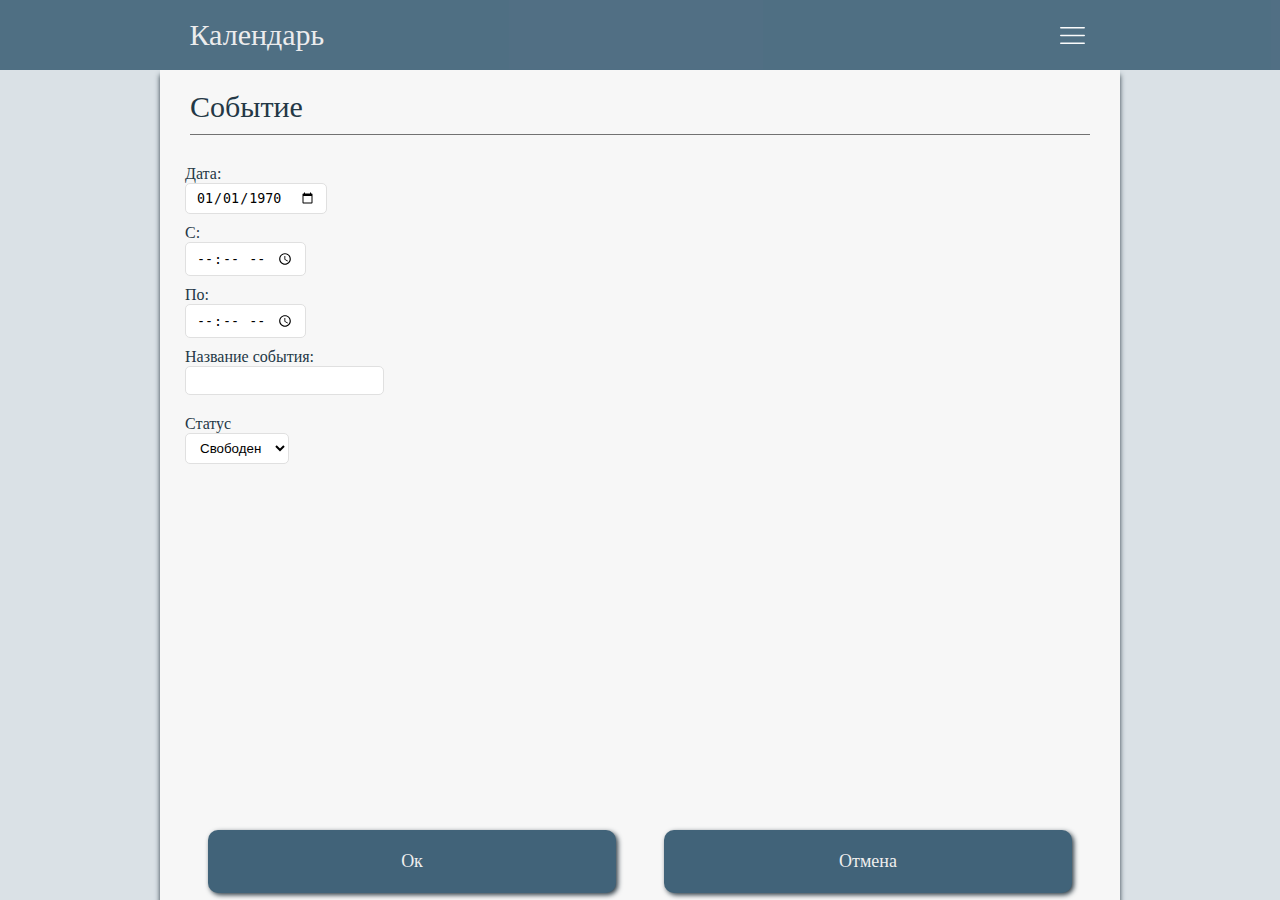
==== html/calendar-add-event.html @ 8f09909b "Add files via upload" ====
<!DOCTYPE html/>
<html>
    <head>
        <meta charset="utf-8">
        <link href="../css/styles.css" type="text/css" rel="stylesheet"/>
        <script src="../js/jQuery v3.3.1.js"></script>    
        <script src="../js/jQuery mobile min.js"></script> 
        <script src="../js/classes.js"></script> 
        <script src="../js/menu.js"></script>      
        <script src="../js/calendar-add-event.js"></script>    
        <meta name="viewport" content="width=device-width, initial-scale=1 user-scalable=no">    
        <link rel="manifest" href="../manifest.json">
        <link rel="apple-touch-icon" sizes="180x180" href="../image/apple-touch-icon.png">
        <link rel="icon" type="image/png" sizes="32x32" href="../image/favicon-32x32.png">
        <link rel="icon" type="image/png" sizes="16x16" href="../image/favicon-16x16.png"> 
        <link rel="shortcut icon" type="image/x-icon" href="../image/favicon.ico">  
        <title>CRM 4Dev приложение для регистратора</title>      
    </head>
    <body>
        <header>
            <div class="caption">                
                    <div class='text-caption'>Календарь</div>
                    <div class='button-menu'>
                            <div class='image-menu'></div>
                    </div>
            </div>
        </header>

        <div class="content">
            <div class="inner-content">
                <div class="form">
                    <div class="caption-form"><div class="caption-form-text">Событие</div></div>
                    <div class="elem-form"> 
                        <div class="signature"> Дата: </div>  
                        <input type="date" name="date">
                    </div><br/>
                    <div class="elem-form"> 
                        <div class="signature"> C: </div>  
                        <input type="time" name="timeStart">
                    </div><br/>
                    <div class="elem-form"> 
                        <div class="signature"> По: </div>  
                        <input type="time" name="timeEnd">
                    </div><br/>
                    <div class="elem-form"> 
                        <div class="signature"> Название события: </div>  
                        <input type="text" name="name"></div><br/>
                    <div class="elem-form uch"> 
                        <!--<div class="signature"> Участники: <br/>
                            <div class="elem-doc"> ФИО:<div class="elem-doc-value">Владимир Владиморов Владимирович</div></div> 
                            <div class="elem-doc"> Номер:<div class="elem-doc-value">89562314725</div></div>
                        </div>-->
                    </div><br/> 
                    <div class="elem-form"> 
                        <div class="signature"> Статус </div>  
                        <select name="status"><option value="Свободен">Свободен</option><option value="Занят">Занят</option></select></div><br/>
                </div>
            </div>
            <div class="menu-buttons">
                    <div class="button form-ok"><div class="signature-button">Ок</div></div>
                    <div class="button form-cancel"><div class="signature-button">Отмена</div></div>
            </div>

        </div>
    </body>
</html>
---- css/styles.css ----
:root{
    --color-menu: #416379;
    --color-doc: #fff;
    --color-font-black: #243846;
    --color-font-white: #EEEEEE;
    --color-shadow: #2d3c46;
    --color-border-white: #e0e0e0;
    --color-border-black: #727272;
    --color-content: #f7f7f7;
    --color-button: #416379;
    --color-body: #dae1e6;
    --color-add-list: #f0f0f0; 
    --color-caption-form:#e2e0e0;
    --color-image-select: #cadbe6;
    --color-image-select-active: #408fc4;
    --color-hover-doc: #e0eaf0;
    --height: 70px;
    --width: 960px;
}

*{
    margin: 0;
    padding: 0;
}

body{
    font-family: 'Segoe UI';
    color: var(--color-font-black);
    background: var(--color-body);
    font-size: 18px;
    overflow: hidden;
}

.menu-buttons, .list-add-doc-buttons, .caption-form{
    height: var(--height);
}

header{
    /*height: calc(var(--height) * 2);*/
    width: 100%;
    background: var(--color-menu);
    /*box-shadow: 2px 2px 5px var(--color-shadow);*/
    opacity: 0.9;
    min-width: 290px;
}

.menu-lists, .content, .caption{
    width: var(--width);
    margin: 0 auto;
}

.menu-lists, .caption{
    height: var(--height);
}

.menu-lists{    
    background: var(--color-menu);
    opacity: 0.9;
}

.signature-button{   
    display: table-cell;
    vertical-align: middle; 
}

.content{
    height: calc(100% - var(--height)); 
    background: var(--color-content);
    box-shadow: 0 5px 5px var(--color-shadow);
    overflow: hidden;
    min-width: 290px;
}

/*
footer{
    position: fixed;
    bottom: 0px;
    height: var(--height);
    width: 100%;
}
*/

.button-menu-lists{
    /*display: inline-block;*/
    height: 100%;
    display: table;
    float: left;
    width:33.33%;
    text-align: center;
    color: var(--color-font-white);
    cursor: pointer;
}

.button:hover, .button-menu-lists:hover {
    font-weight: bold;
}

.button-menu-lists-active{
    background: var(--color-content);
    color: var(--color-font-black);
}

.button-menu-lists-active:hover{
    font-weight: normal;
}

.button{
    display: table;
    text-align: center;
    height: 90%;
    background: var(--color-button);
    border-radius: 10px;
    color: var(--color-font-white);
    margin-left: 5%;
    box-shadow: 2px 2px 5px var(--color-shadow);
    cursor: pointer;
}

.button-form, .add-doc{
    width: 90%;
}

.form-ok, .form-cancel, .add-doc-add, .add-doc-cancel{
    display: table;
    float: left;
    margin-left: 5%;
    width: 42.5%;
}

.doc{
    height: auto;
    width: calc(100% - 20px);
    background: var(--color-doc);
    margin: 10px;
    border-radius: 15px;
    box-sizing:border-box;
    border: 1px solid var(--color-border-white);
}

.doc:hover{
    background: var(--color-hover-doc);
}

.list-doc{
    height: 100%;
    overflow: auto;
}


.inner-content{
    height: calc(100% - var(--height));
    min-height: 300px;
    width: 100%;
    margin: 0px;    
    overflow: hidden;
}

.form{
    padding: 20px;
    height: calc(100% - var(--height));
}

.container-list-add-doc{
    height: calc(100% - var(--height) * 2);
    width: 100%;
    background: var(--color-add-list);
    border: 1px solid var(--color-border-black);
    border-radius: 10px;
}

.list-add-doc{
    border: 5px;
    width: 100%;
    height: calc(100% - var(--height));
    overflow: auto;
}

.elem-form, .elem-doc{
    margin: 5px;
    display: inline-block;
}

input, select{
    box-sizing: border-box;
    padding: 6px 10px;
    border: 1px solid var(--color-border-white);
    border-radius: 5px;
    background: #fff;
    height: auto;
    min-width: 100px;
}
input:focus{
    outline: none;
}

.caption-doc{
    display: inline-block;
    max-width: calc(100% - 120px);
    font-size: 20px;
    padding: 20px 40px 0 40px;
}

.elem-doc{
    border-bottom: 1px solid var(--color-border-black);
    max-width: 80%;
    word-wrap: break-word;
}

.signature{
    font-size: 16px;
}

.info-doc{
    padding: 0px 10px 20px 10px;
}

.button-doc-more-info{
    display: table;    
    background: var(--color-button);
    color: var(--color-font-white);
    padding: 2px;
    border-radius: 10px;
    height: calc(var(--height) / 2);
    width: 50px;
    float: right;
    text-align: center;
    font-size: 14px;
    box-sizing: border-box;
    margin-top: 10px;
    cursor: pointer;
}

.caption-form-text{    
    padding: 0 0 10px 0;
    margin: 0 10px;
    font-size: 30px;
    border-bottom: 1px solid var(--color-border-black);
}
.image-next-right, .image-next-left {
    width:16px;
    height:16px;
    max-width: 256px;
    max-height: 256px;
    background-image: url([data-uri])
    ;    
    cursor: pointer;
}
.image-next-left{  
    float: left;
    transform: scale(-1, 1);
}
.image-next-right{  
    float: right;
}
.image-logo{
    height: 150px;
    width: 150px;
    margin:0px auto;
    background: url('../image/logo.jpg')
    no-repeat center center;
    background-size: 100px;
    border: 1px solid var(--color-border-white);
    border-radius: 100px;
}
.image-user{
    display: inline-block;
    vertical-align: middle;
    width:16px;
    height: 16px;
    max-width: 256px;
    max-height: 256px;
    background-image: url([data-uri])
    ;
}
.image-password {
    display: inline-block;
    vertical-align: middle;
    width:16px;
    height: 16px;
    max-width: 256px;
    max-height: 256px;
    background-image: url([data-uri])
    ;
}
.caption-aut{
    height: auto;
    width: 150px;
    margin: auto;
    margin-bottom: 20px;
}
.caption-aut div:nth-child(1){
    text-align: center;
    font-size: 30px;
}
.caption-aut div:nth-child(2){
    text-align: center;
    font-size: 10px;
}
.input-aut{
    margin: 10px;
    height: 28px;
    border-bottom: 1px solid var(--color-border-white);
}
.input-aut input{
    display: inline;
    vertical-align: middle;
    padding: 0px;
    font-size: 20px;
    border: 0px;
}
.input-aut::before{
    display: inline-block;
    height: 100%;
    vertical-align: middle;
    content: "";
}
#button-Aut {
   display: block;
   width: 100%; 
   margin: 10px auto;
   box-sizing: border-box;
   text-align: center;
}
#button-Aut .signature-button{
    display: inline;
    text-align: center;
}
#docs{
    width:16px;
    height:16px;
    float: right;
}
#events{
    width:16px;
    height:16px;
    float: left;
}
.image-cancel {
    display: inline-block;
    vertical-align: top;
    margin-top: 20px;
    width:16px;
    height:16px;
    max-width: 256px;
    max-height: 256px;
    background-image: url([data-uri]);
    cursor: pointer;
}

.image-select {
    background: url([data-uri])
    no-repeat center center
    var(--color-image-select);
    padding: 2px;
    border-radius: 16px;	
    background-position: center center;
    float: right;
    vertical-align: top;
    margin-top: 20px;
    margin-right: 20px;
    width:16px;
    height:16px;
    max-width: 256px;
    max-height: 256px;
    margin-top: 20px;
    cursor: pointer;
}

.image-select-active{
    background-color: var(--color-image-select-active);
}


.button-menu{
    display: inline-block;
    vertical-align: middle;  
    height: 100%; 
    width: 18%; 
    padding-right: 25px;
    box-sizing: border-box;
    cursor: pointer;
}

.image-menu {
    width:100%;
    height:100%;
    max-width: 256px;
    max-height: 256px;
    background: url([data-uri])
    no-repeat right center;
    background-size: 25px;
}


.caption::before {
    display: inline-block;
    height: 100%;
    vertical-align: middle;
    content: "";
}

.text-caption{
    display: inline-block;
    vertical-align: middle;
    color: var(--color-font-white);
    font-size: 30px;
    width: 80%;
    padding-left: 25px;
    box-sizing: border-box;
}

.form-Aut{
    background: var(--color-doc);
    border: 1px solid var(--color-border-white);
    border-radius: 10px;
    width: 400px;
    margin: 100px auto;
    overflow: hidden;
}

.content-form-Aut{    
    padding: 20px;
}

/*.form-Aut input{
    display: block;
    margin: 5px 5px 5px 0px;
}*/

.form-Aut .text-caption{
    display: table-cell;
    font-size: 24px; 
    text-align: left;
    padding-left: 20px;
}

.signature-form-Aut{
    background: var(--color-menu);
    display: table;
    opacity: 0.9;
    height: 50px;
    width: 100%;
}

::-webkit-input-placeholder {color:#acacac;}

input[type='checkBox']{
    display: initial;
    height: auto;
    margin: 20px 5px 5px 0px;
    min-width: auto;
}

label{
    color: var(--color-font-black);
    font-size: 14px;
}

.form-Aut .button{    
    float: right;
    height: auto;
    width: auto;
    padding: 10px 30px;
    margin-bottom: 20px;
}

.container-menu{
    position: fixed;
    margin: var(--height) auto;
    left:0;
    right:0;
    top:0;
    bottom: 0;
    width: var(--width);
}

.menu{
    float:right;
    border: 1px solid var(--color-border-white);
}
.menu-item, .menu-item-active{
    width: 100%;
    box-sizing: border-box;
    padding: 8px 10px;
    color: var(--color-font-black);
    background: var(--color-doc);
    border-bottom: 1px solid var(--color-border-white);
}
.menu-item{
    cursor: pointer;
}
.menu-item-active{
    cursor: default;
}
.menu-item:hover{
    background: var(--color-hover-doc);
}
.menu-item-active{
    color: var(--color-font-white);
    background: var(--color-image-select-active);
}

/*#region Календарь*/

table{
    table-layout: auto;
}

#calendar, #container-day {
    width: 80%;
    font-size: 20px;
    margin: auto;
}
#calendar{
    text-align: center;
}
#calendar thead tr:last-child {
    color: var(--color-font-black);
}
#calendar thead tr:nth-child(1){
    color: var(--color-font-black);
    height: 100px;
    max-width: 100%;;
}
#calendar thead tr:nth-child(1) td:nth-child(1):hover, #calendar thead tr:nth-child(1) td:nth-child(3):hover {
    cursor: pointer;
}
#calendar thead tr:nth-child(3) td{
    cursor: pointer;
}
#calendar tbody td {
    position: relative;
    color: var(--color-font-black);
    border: 1px solid var(--color-border-white);
    width: 14.24%;
    height: auto;
}
#calendar tbody td::before{
    content: "";
    display: block;
    padding-top: 100%;
}
#calendar tbody td .day{  
    position: absolute;
    top: 0;
    left: 0;
    bottom: 0;
    right: 0;
    cursor: pointer;
}
.day:hover{
    background: var(--color-hover-doc);
    color: var(--color-font-black);
}
#calendar tbody td:nth-child(n+6), #calendar .holiday {
    color: rgb(231, 140, 92);
}
#calendar tbody td.today {
    background: var(--color-image-select-active);
    color: #fff;
}
b{
    font-size: 40px;
}
.calendar-doc{    
    position: absolute;
    bottom: 0;
    right: 0;
    padding: 5px;
}
.notice{
    display: block;
    position: fixed;
    top: 0;
    right: 0;
    bottom: 0;
    left: 0;
    z-index: 99999;
    width: 500px;
    height: 200px;
    margin: auto;
    background: var(--color-content);
    border: 1px solid var(--color-border-black);
    border-radius: 10px;
    overflow: hidden;
}
.info-notice{
    height: calc(100% - 50px);
    overflow: auto;
}
.elem-notice{
    margin: 5px;
    margin: 10px;
    border-bottom: 1px solid var(--color-border-white);
}
#container-day{
    height: calc(100% - 160px);
    overflow: hidden;
}
#container-day-caption{
    text-align: center;
    padding: 5px 20px;
    background: var(--color-image-select);
}
#container-day-content{
    background: var(--color-add-list);
    height: calc(100% - var(--height));
    overflow: auto;

}
.event-day{
    width:98%;
    height:auto;
    margin: 10px auto;
    border-bottom: 1px solid var(--color-border-white);
    background: var(--color-doc);
    cursor: pointer;
}
.event-day-caption{
    margin: 0 10px; 
    font-size: 14px;
}
.event-day-text{
    display: inline-block;
    margin: 0px 20px 10px 20px;
}
tr .select{
    background: var(--color-image-select);
}
#button-add-event{
    background: var(--color-button);
    color: var(--color-font-white);
    border-radius: var(--height);
    height: calc(var(--height) / 1.5);
    width: calc(var(--height) / 1.5);
    float: right;
    text-align: center;
    font-size: 30px;
    box-sizing: border-box;
    margin-right: 50px;
    margin-top: 15px;
    cursor: pointer;
}
.free{
    background: #bcdaeb;
}
.busy{
    background: #ebbcbc;
}
/*#endregion Календарь*/

/*#region Анимация загрузки*/
.windows8 {
	position: relative;
	width: 34px;
	height:34px;
    margin:auto;
    margin-top: 30px;
}

.windows8 .wBall {
	position: absolute;
	width: 32px;
	height: 32px;
	opacity: 0;
	transform: rotate(225deg);
		-o-transform: rotate(225deg);
		-ms-transform: rotate(225deg);
		-webkit-transform: rotate(225deg);
		-moz-transform: rotate(225deg);
	animation: orbit 3.9325s infinite;
		-o-animation: orbit 3.9325s infinite;
		-ms-animation: orbit 3.9325s infinite;
		-webkit-animation: orbit 3.9325s infinite;
		-moz-animation: orbit 3.9325s infinite;
}

.windows8 .wBall .wInnerBall{
	position: absolute;
	width: 4px;
	height: 4px;
	background: rgba(65,99,127,0.98);
	left:0px;
	top:0px;
	border-radius: 4px;
}

.windows8 #wBall_1 {
	animation-delay: 0.856s;
		-o-animation-delay: 0.856s;
		-ms-animation-delay: 0.856s;
		-webkit-animation-delay: 0.856s;
		-moz-animation-delay: 0.856s;
}

.windows8 #wBall_2 {
	animation-delay: 0.173s;
		-o-animation-delay: 0.173s;
		-ms-animation-delay: 0.173s;
		-webkit-animation-delay: 0.173s;
		-moz-animation-delay: 0.173s;
}

.windows8 #wBall_3 {
	animation-delay: 0.3465s;
		-o-animation-delay: 0.3465s;
		-ms-animation-delay: 0.3465s;
		-webkit-animation-delay: 0.3465s;
		-moz-animation-delay: 0.3465s;
}

.windows8 #wBall_4 {
	animation-delay: 0.5095s;
		-o-animation-delay: 0.5095s;
		-ms-animation-delay: 0.5095s;
		-webkit-animation-delay: 0.5095s;
		-moz-animation-delay: 0.5095s;
}

.windows8 #wBall_5 {
	animation-delay: 0.693s;
		-o-animation-delay: 0.693s;
		-ms-animation-delay: 0.693s;
		-webkit-animation-delay: 0.693s;
		-moz-animation-delay: 0.693s;
}



@keyframes orbit {
	0% {
		opacity: 1;
		z-index:99;
		transform: rotate(180deg);
		animation-timing-function: ease-out;
	}

	7% {
		opacity: 1;
		transform: rotate(300deg);
		animation-timing-function: linear;
		origin:0%;
	}

	30% {
		opacity: 1;
		transform:rotate(410deg);
		animation-timing-function: ease-in-out;
		origin:7%;
	}

	39% {
		opacity: 1;
		transform: rotate(645deg);
		animation-timing-function: linear;
		origin:30%;
	}

	70% {
		opacity: 1;
		transform: rotate(770deg);
		animation-timing-function: ease-out;
		origin:39%;
	}

	75% {
		opacity: 1;
		transform: rotate(900deg);
		animation-timing-function: ease-out;
		origin:70%;
	}

	76% {
	opacity: 0;
		transform:rotate(900deg);
	}

	100% {
	opacity: 0;
		transform: rotate(900deg);
	}
}

@-o-keyframes orbit {
	0% {
		opacity: 1;
		z-index:99;
		-o-transform: rotate(180deg);
		-o-animation-timing-function: ease-out;
	}

	7% {
		opacity: 1;
		-o-transform: rotate(300deg);
		-o-animation-timing-function: linear;
		-o-origin:0%;
	}

	30% {
		opacity: 1;
		-o-transform:rotate(410deg);
		-o-animation-timing-function: ease-in-out;
		-o-origin:7%;
	}

	39% {
		opacity: 1;
		-o-transform: rotate(645deg);
		-o-animation-timing-function: linear;
		-o-origin:30%;
	}

	70% {
		opacity: 1;
		-o-transform: rotate(770deg);
		-o-animation-timing-function: ease-out;
		-o-origin:39%;
	}

	75% {
		opacity: 1;
		-o-transform: rotate(900deg);
		-o-animation-timing-function: ease-out;
		-o-origin:70%;
	}

	76% {
	opacity: 0;
		-o-transform:rotate(900deg);
	}

	100% {
	opacity: 0;
		-o-transform: rotate(900deg);
	}
}

@-ms-keyframes orbit {
	0% {
		opacity: 1;
		z-index:99;
		-ms-transform: rotate(180deg);
		-ms-animation-timing-function: ease-out;
	}

	7% {
		opacity: 1;
		-ms-transform: rotate(300deg);
		-ms-animation-timing-function: linear;
		-ms-origin:0%;
	}

	30% {
		opacity: 1;
		-ms-transform:rotate(410deg);
		-ms-animation-timing-function: ease-in-out;
		-ms-origin:7%;
	}

	39% {
		opacity: 1;
		-ms-transform: rotate(645deg);
		-ms-animation-timing-function: linear;
		-ms-origin:30%;
	}

	70% {
		opacity: 1;
		-ms-transform: rotate(770deg);
		-ms-animation-timing-function: ease-out;
		-ms-origin:39%;
	}

	75% {
		opacity: 1;
		-ms-transform: rotate(900deg);
		-ms-animation-timing-function: ease-out;
		-ms-origin:70%;
	}

	76% {
	opacity: 0;
		-ms-transform:rotate(900deg);
	}

	100% {
	opacity: 0;
		-ms-transform: rotate(900deg);
	}
}

@-webkit-keyframes orbit {
	0% {
		opacity: 1;
		z-index:99;
		-webkit-transform: rotate(180deg);
		-webkit-animation-timing-function: ease-out;
	}

	7% {
		opacity: 1;
		-webkit-transform: rotate(300deg);
		-webkit-animation-timing-function: linear;
		-webkit-origin:0%;
	}

	30% {
		opacity: 1;
		-webkit-transform:rotate(410deg);
		-webkit-animation-timing-function: ease-in-out;
		-webkit-origin:7%;
	}

	39% {
		opacity: 1;
		-webkit-transform: rotate(645deg);
		-webkit-animation-timing-function: linear;
		-webkit-origin:30%;
	}

	70% {
		opacity: 1;
		-webkit-transform: rotate(770deg);
		-webkit-animation-timing-function: ease-out;
		-webkit-origin:39%;
	}

	75% {
		opacity: 1;
		-webkit-transform: rotate(900deg);
		-webkit-animation-timing-function: ease-out;
		-webkit-origin:70%;
	}

	76% {
	opacity: 0;
		-webkit-transform:rotate(900deg);
	}

	100% {
	opacity: 0;
		-webkit-transform: rotate(900deg);
	}
}

@-moz-keyframes orbit {
	0% {
		opacity: 1;
		z-index:99;
		-moz-transform: rotate(180deg);
		-moz-animation-timing-function: ease-out;
	}

	7% {
		opacity: 1;
		-moz-transform: rotate(300deg);
		-moz-animation-timing-function: linear;
		-moz-origin:0%;
	}

	30% {
		opacity: 1;
		-moz-transform:rotate(410deg);
		-moz-animation-timing-function: ease-in-out;
		-moz-origin:7%;
	}

	39% {
		opacity: 1;
		-moz-transform: rotate(645deg);
		-moz-animation-timing-function: linear;
		-moz-origin:30%;
	}

	70% {
		opacity: 1;
		-moz-transform: rotate(770deg);
		-moz-animation-timing-function: ease-out;
		-moz-origin:39%;
	}

	75% {
		opacity: 1;
		-moz-transform: rotate(900deg);
		-moz-animation-timing-function: ease-out;
		-moz-origin:70%;
	}

	76% {
	opacity: 0;
		-moz-transform:rotate(900deg);
	}

	100% {
	opacity: 0;
		-moz-transform: rotate(900deg);
	}
}
/*#endregion Анимация загрузки*/

@media screen and (max-width: 991px) {
    :root{
        --height: 60px;
        --width: 100%;
    }
    body{
        font-size: 16px;
    }/*
    .menu-lists, .content, .caption{
        width: 100%;
        margin: 0px;
    }*/
    .content{
        border: 0px;
        box-shadow: none;
    }
    .caption-doc{
        font-size: 18px;
    }
    
    .pol,.zareg{
        display: none;
    }
    
    .button-menu-lists{
        width:100%;
    }
    .button-menu-lists-active{
        background: var(--color-menu);
        color: var(--color-font-white);
    }    
    .form-Aut{
        width: 100%;
        height: 100%;
        margin:0px;
        border-radius: 0px;
    }
    .form-Aut .input-aut{
        max-width: 300px;
        margin: 10px auto;
    }
}   

@media screen and (max-width: 480px) {
    :root{
        --height: 35px;
        --width: 100%;
    }
    body{
        font-size: 14px;
    }/*
    .menu-lists, .content, .caption{
        width: 100%;
        margin: 0px;
    }*/
    .content{
        border: 0px;
        box-shadow: none;
    }
    .button-menu-lists{
        width:100%;
    }
    .pol,.zareg{
        display: none;
    }
    .doc{
        height: auto;
        width: calc(100% - 10px);
        margin: 5px;
    }
    .caption-doc{
        font-size: 12px;
    }
    .signature, .elem-doc-value{
        font-size: 10px;
    }
    .elem-doc {
        margin: 5px;
    }
    .caption-form-text{
        font-size: 14px;
    }
    input, select{
        height: auto;
        font-size: 8px;
        padding: 3px 5px;
    }
    .form{
        padding:10px;
    }
    .button-menu-lists-active{
        background: var(--color-menu);
        color: var(--color-font-white);
    }
    .text-caption{
        font-size: 20px;
        padding-left: 10px;  
    }
    .form-Aut .text-caption{
        font-size: 18px;
    }
    .form-Aut{
        width: 100%;
        height: 100%;
        margin:0px;
        border-radius: 0px;
    }
    .form-Aut input{
        height: auto;
        font-size: 12px;
    }
    label{
        font-size: 12px;
    }
    .button-menu{
        padding-right: 10px;
        width:50px;
    }
    .image-menu{
        background-size:16px;
    }

    /*#region Календарь*/

    #calendar thead tr:nth-child(1){
        height: 30px;
    }
    #calendar, #container-day {
        width: 100%;
        font-size: 14px;
    }
    .notice{
        width:90%;
    }
    #container-day {
        height: calc(100% - 80px);
    }
    
    #button-add-event{
        margin-top:5px;
        margin-right: 20px;
        font-size: 16px;
    }
    
    .event-day-caption{
        font-size: 10px;
    }
    .event-day-text{
        font-size: 14px;
    }
    /*#endregion Календарь*/
}
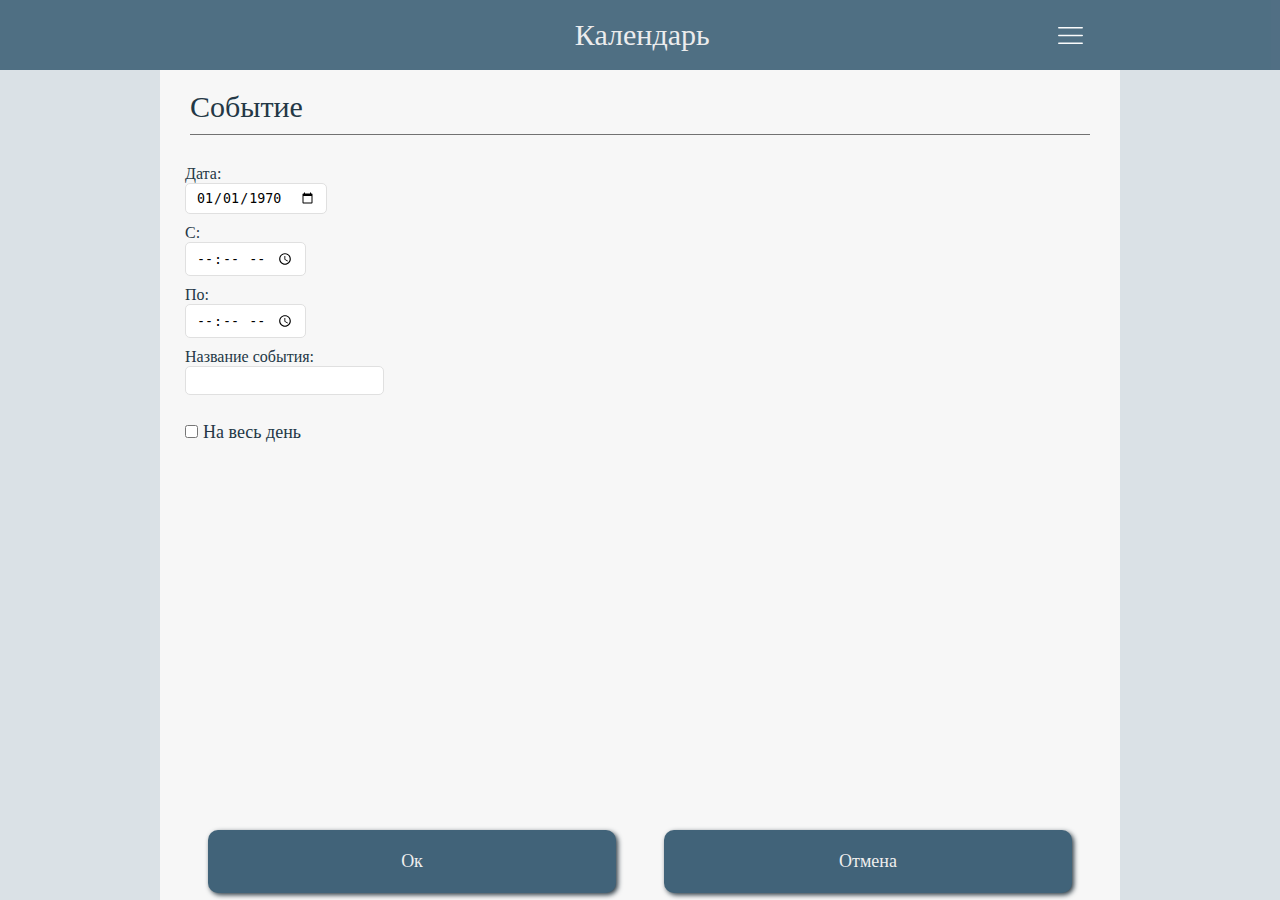
==== commit e52b11e8: "Add files via upload" ====
--- a/html/calendar-add-event.html
+++ b/html/calendar-add-event.html
@@ -5,7 +5,8 @@
         <link href="../css/styles.css" type="text/css" rel="stylesheet"/>
         <script src="../js/jQuery v3.3.1.js"></script>    
         <script src="../js/jQuery mobile min.js"></script> 
-        <script src="../js/classes.js"></script> 
+        <script src="../js/classes.js"></script>        
+        <script src="../js/config.js"></script> 
         <script src="../js/menu.js"></script>      
         <script src="../js/calendar-add-event.js"></script>    
         <meta name="viewport" content="width=device-width, initial-scale=1 user-scalable=no">    
@@ -18,12 +19,14 @@
     </head>
     <body>
         <header>
-            <div class="caption">                
-                    <div class='text-caption'>Календарь</div>
-                    <div class='button-menu'>
-                            <div class='image-menu'></div>
-                    </div>
-            </div>
+                <div class="caption"> 
+                        <div class='button-menu'>
+                        </div>               
+                        <div class='text-caption'>Календарь</div>
+                        <div class='button-menu'>
+                                <div class='image-menu'></div>
+                        </div>
+                </div>
         </header>
 
         <div class="content">
@@ -45,15 +48,9 @@
                     <div class="elem-form"> 
                         <div class="signature"> Название события: </div>  
                         <input type="text" name="name"></div><br/>
-                    <div class="elem-form uch"> 
-                        <!--<div class="signature"> Участники: <br/>
-                            <div class="elem-doc"> ФИО:<div class="elem-doc-value">Владимир Владиморов Владимирович</div></div> 
-                            <div class="elem-doc"> Номер:<div class="elem-doc-value">89562314725</div></div>
-                        </div>-->
-                    </div><br/> 
-                    <div class="elem-form"> 
-                        <div class="signature"> Статус </div>  
-                        <select name="status"><option value="Свободен">Свободен</option><option value="Занят">Занят</option></select></div><br/>
+                     <div class="elem-form">  
+                        <input type="checkbox" name="allDay">На весь день
+                    </div><br/>
                 </div>
             </div>
             <div class="menu-buttons">
--- a/css/styles.css
+++ b/css/styles.css
@@ -23,6 +23,8 @@
     padding: 0;
 }
 
+html, body { height: 100%; overflow: hidden; }
+
 body{
     font-family: 'Segoe UI';
     color: var(--color-font-black);
@@ -31,7 +33,7 @@
     overflow: hidden;
 }
 
-.menu-buttons, .list-add-doc-buttons, .caption-form{
+.menu-buttons, .list-add-doc-buttons, .caption-form, .menu-buttons-content{
     height: var(--height);
 }
 
@@ -44,18 +46,29 @@
     min-width: 290px;
 }
 
-.menu-lists, .content, .caption{
+.content, .caption, .menu-buttons-content{
     width: var(--width);
     margin: 0 auto;
 }
+.menu-buttons-content{
+    padding:0 2%;
+    box-sizing: border-box;
+}
+
 
 .menu-lists, .caption{
     height: var(--height);
+}
+
+.caption{    
+    text-align: center;
 }
 
 .menu-lists{    
     background: var(--color-menu);
     opacity: 0.9;
+    width: 100%;
+    margin: 0 auto;
 }
 
 .signature-button{   
@@ -66,7 +79,7 @@
 .content{
     height: calc(100% - var(--height)); 
     background: var(--color-content);
-    box-shadow: 0 5px 5px var(--color-shadow);
+   /* box-shadow: 0 5px 5px var(--color-shadow);*/
     overflow: hidden;
     min-width: 290px;
 }
@@ -81,14 +94,15 @@
 */
 
 .button-menu-lists{
-    /*display: inline-block;*/
-    height: 100%;
+    height: 90%;
     display: table;
     float: left;
-    width:33.33%;
+    width:32.9%;
     text-align: center;
     color: var(--color-font-white);
     cursor: pointer;
+    border: 1px solid var(--color-border-white);
+    word-wrap: break-word;
 }
 
 .button:hover, .button-menu-lists:hover {
@@ -96,8 +110,8 @@
 }
 
 .button-menu-lists-active{
-    background: var(--color-content);
-    color: var(--color-font-black);
+    /*color: var(--color-font-black);*/
+    color: #f85c19;
 }
 
 .button-menu-lists-active:hover{
@@ -147,12 +161,15 @@
 }
 
 
-.inner-content{
+.inner-content, .inner-content-aut{
     height: calc(100% - var(--height));
     min-height: 300px;
     width: 100%;
     margin: 0px;    
-    overflow: hidden;
+    overflow: auto;
+}
+.inner-content-aut{
+    height: 100% ;
 }
 
 .form{
@@ -236,7 +253,7 @@
     font-size: 30px;
     border-bottom: 1px solid var(--color-border-black);
 }
-.image-next-right, .image-next-left {
+.image-next-right, .image-next-left, .image-next-left-white, .image-next-right-white {
     width:16px;
     height:16px;
     max-width: 256px;
@@ -245,12 +262,19 @@
     ;    
     cursor: pointer;
 }
-.image-next-left{  
+.image-next-left-white, .image-next-right-white{
+    display: none;
+    background-image: url([data-uri])
+;
+}
+.image-next-left, .image-next-left-white{  
     float: left;
     transform: scale(-1, 1);
-}
-.image-next-right{  
+    margin-left: 10px;
+}
+.image-next-right, .image-next-right-white{  
     float: right;
+    margin-right: 10px;
 }
 .image-logo{
     height: 150px;
@@ -298,7 +322,7 @@
 }
 .input-aut{
     margin: 10px;
-    height: 28px;
+    height: 40px;
     border-bottom: 1px solid var(--color-border-white);
 }
 .input-aut input{
@@ -307,6 +331,7 @@
     padding: 0px;
     font-size: 20px;
     border: 0px;
+    padding: 5px;
 }
 .input-aut::before{
     display: inline-block;
@@ -315,8 +340,8 @@
     content: "";
 }
 #button-Aut {
-   display: block;
-   width: 100%; 
+   display: block; 
+   max-width: 340px;
    margin: 10px auto;
    box-sizing: border-box;
    text-align: center;
@@ -324,6 +349,7 @@
 #button-Aut .signature-button{
     display: inline;
     text-align: center;
+    font-size: 28px;
 }
 #docs{
     width:16px;
@@ -379,6 +405,7 @@
     padding-right: 25px;
     box-sizing: border-box;
     cursor: pointer;
+    z-index:10;
 }
 
 .image-menu {
@@ -404,8 +431,7 @@
     vertical-align: middle;
     color: var(--color-font-white);
     font-size: 30px;
-    width: 80%;
-    padding-left: 25px;
+    width: 60%;
     box-sizing: border-box;
 }
 
@@ -414,18 +440,23 @@
     border: 1px solid var(--color-border-white);
     border-radius: 10px;
     width: 400px;
-    margin: 100px auto;
+    margin: 100px auto 0 auto;
     overflow: hidden;
-}
-
-.content-form-Aut{    
+    display: table;
+    vertical-align: middle;
+}
+
+.content-form-Aut{ 
+    vertical-align: middle;
+    display: table-cell; 
     padding: 20px;
 }
 
-/*.form-Aut input{
+.content-form-Aut label{
     display: block;
-    margin: 5px 5px 5px 0px;
-}*/
+    margin: 0 auto;
+    max-width: 340px;
+}
 
 .form-Aut .text-caption{
     display: table-cell;
@@ -456,8 +487,7 @@
     font-size: 14px;
 }
 
-.form-Aut .button{    
-    float: right;
+.form-Aut .button{
     height: auto;
     width: auto;
     padding: 10px 30px;
@@ -1016,19 +1046,7 @@
     }
     .caption-doc{
         font-size: 18px;
-    }
-    
-    .pol,.zareg{
-        display: none;
-    }
-    
-    .button-menu-lists{
-        width:100%;
-    }
-    .button-menu-lists-active{
-        background: var(--color-menu);
-        color: var(--color-font-white);
-    }    
+    }  
     .form-Aut{
         width: 100%;
         height: 100%;
@@ -1038,8 +1056,8 @@
     .form-Aut .input-aut{
         max-width: 300px;
         margin: 10px auto;
-    }
-}   
+    }  
+}
 
 @media screen and (max-width: 480px) {
     :root{
@@ -1057,8 +1075,12 @@
         border: 0px;
         box-shadow: none;
     }
+    .menu-lists{
+        width:100%;
+    }
     .button-menu-lists{
         width:100%;
+        border:0px;
     }
     .pol,.zareg{
         display: none;
@@ -1149,5 +1171,8 @@
         font-size: 14px;
     }
     /*#endregion Календарь*/
-}
-
+    .image-next-left-white, .image-next-right-white{
+        display: block;
+    }
+}
+
